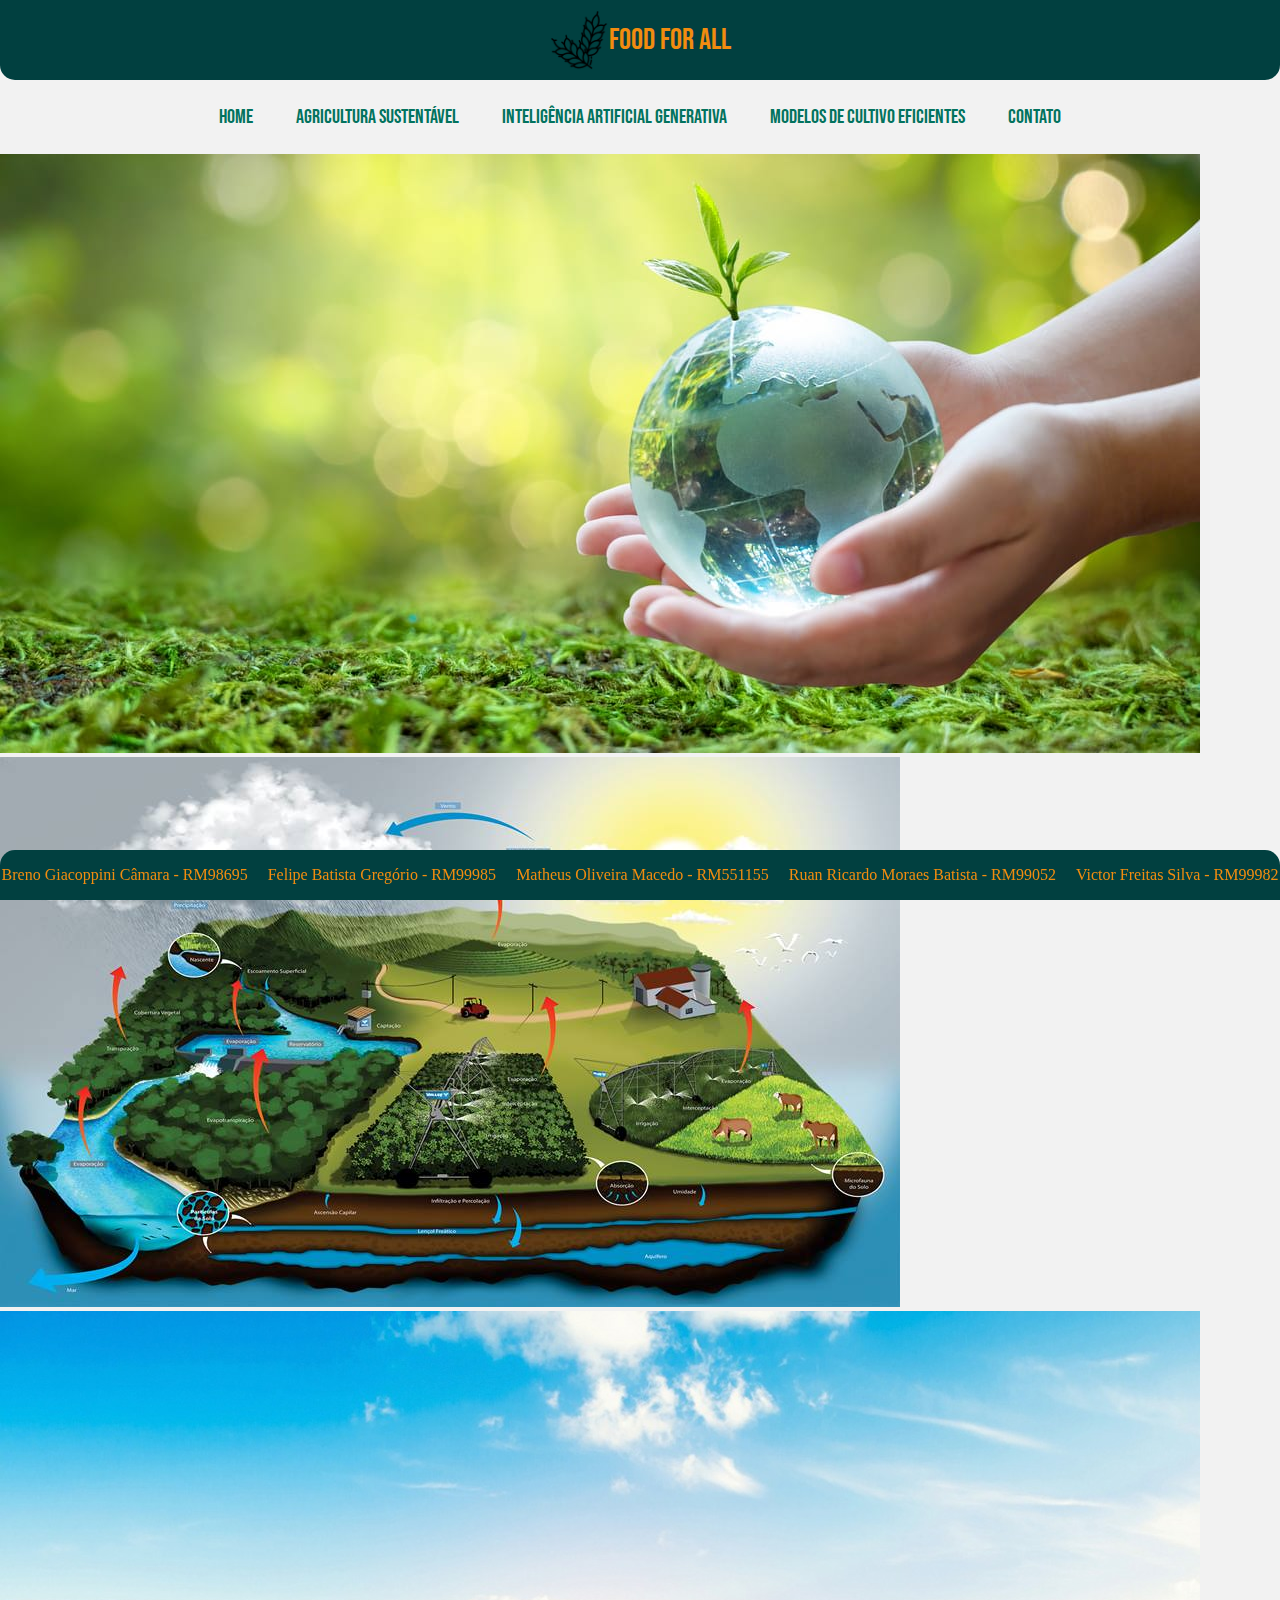
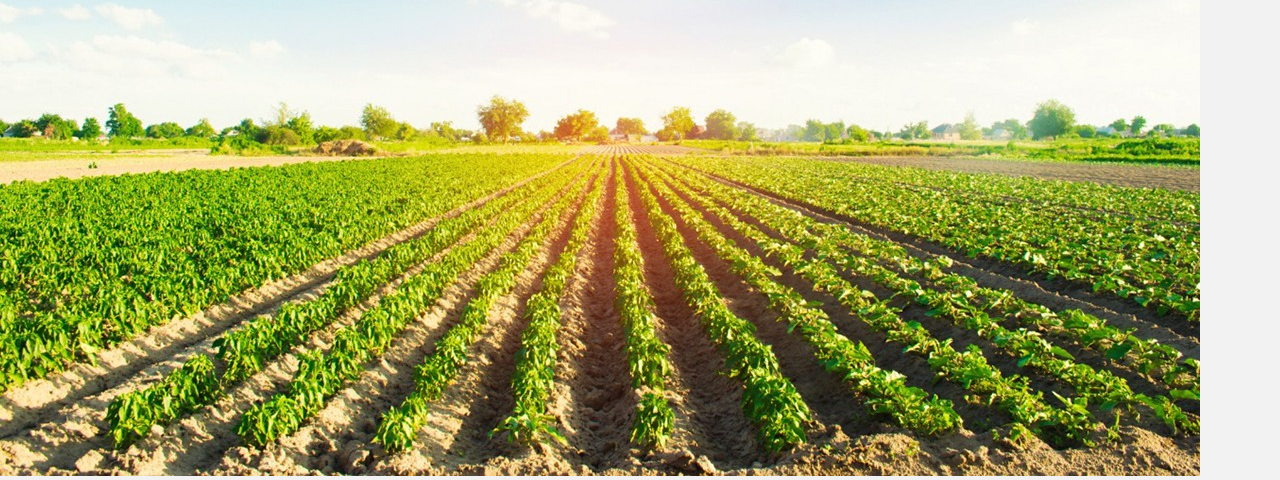
==== agriculturasustentavel.html @ dfbfd34c "Atualização 7" ====
<!DOCTYPE html>
<html lang="pt-br">
<head>
    <meta charset="UTF-8">
    <meta http-equiv="X-UA-Compatible" content="IE=edge">
    <meta name="viewport" content="width=device-width, initial-scale=1.0">
    <link rel="stylesheet" href="style.css">
    <title>Home</title>
</head>
<body>
    <header>
        <div class="header">
                <img src="trigo.png" alt="Logo Food For All" id="logo">
                <p>Food For All</p>
        </div>
    </header>

    <nav>
        <ul>
            <li><a href="index.html">Home</a></li>
            <li><a href="agriculturasustentavel.html">Agricultura Sustentável</a></li>
            <li><a href="#">Inteligência Artificial Generativa</a></li>
            <li><a href="#">Modelos de Cultivo Eficientes</a></li>
            <li><a href="#">Contato</a></li>
        </ul>
      </nav>


    <main>
        <article>
            <figure>
                <img src="agricultura sustentavel2.jpg" alt="Agricultura Sustentável 2" class="agriculturasustentavel">
                <img src="agricultura sustentavel1.jpg" alt="Agricultura Sustentável 1" class="agriculturasustentavel">
                <img src="agricultura sustentavel3.jpg" alt="Agricultura Sustentável 3" class="agriculturasustentavel">
            </figure>
            <p>
                
            </p>
        </article>
        
        <section>

        </section>
    </main>


    <footer>
        <div class="integrantesfooter">
            <p>Breno Giacoppini Câmara - RM98695</p>
            <p>Felipe Batista Gregório - RM99985</p>
            <p>Matheus Oliveira Macedo - RM551155</p>
            <p>Ruan Ricardo Moraes Batista - RM99052</p>
            <p>Victor Freitas Silva - RM99982</p>
        </div>
    </footer>
</body>
</html>
---- style.css ----
@import url('https://fonts.googleapis.com/css2?family=Bebas+Neue&family=Fira+Sans:wght@300&display=swap');

*{
    margin: 0;
    padding: 0;
    box-sizing: border-box;
}

body{
    background-color: #f2f2f2;
}

.header{
    background-color: #014040;
    color: #f28c0f;
    width: 100%;
    height: 80px;
    display: flex;
    justify-content: center;
    align-items: center;
    border-radius: 0px 0px 15px 15px;
}

.header p{
    font-size: 30px;
    font-family: 'Bebas Neue', sans-serif;
}

#logo{
    width: 60px;
}

nav {
    display: flex;
    justify-content: center;
    padding: 15px 100px;
    font-family: 'Bebas Neue', sans-serif;
}
  
nav ul li {
    list-style: none;
    display: inline-block;
    padding: 10px 20px;
}
  
nav ul li a {
    color: #02735e;
    position: relative;
    padding: 5px 0;
}
  
nav ul li a:hover {
    color: #f28c0f;
}
  
nav ul li a:after {
    content: "";
    position: absolute;
    left: 0;
    width: 0;
    height: 3px;
    background: #f28c0f;
    transition: .8s;
    top: 0;
}
  
nav ul li a:hover:after {
    width: 100%;
}
  
a {
    text-decoration: none;
    font-size: 20px;
}

section h1{
    color: #f28c0f;
    font-size: 75px;
    line-height: 90px;
    margin: 30px 50px;
    font-family: 'Bebas Neue', sans-serif;
}

section p{
    font-size: 24px;
    color: #02735e;
    margin: 0px 50px;
    font-family: 'Fira Sans', sans-serif;
}

strong{
    color: #f28c0f;
}

svg{
    margin-top: -45px;
}

.integrantesfooter{
    background-color: #014040;
    color: #f28c0f;
    width: 100%;
    height: 50px;
    display: flex;
    justify-content: center;
    align-items: center;
    position: fixed;
    bottom:0;
    left:0;
    gap: 20px;
    border-radius: 15px 15px 0px 0px;
}

@media (max-width:480px) {
    .integrantesfooter{
        height: 90px;
    }

    nav ul{
        display: flex;
        flex-direction: column;
        align-items: center;
    }
}

@media (min-width:801px) and (max-width:1000px) {
        .integrantesfooter{
        height: 90px;
        font-size: 20px;
    }

    nav ul{
        display: flex;
        flex-direction: column;
        align-items: center;
    }

    svg{
        margin-top: 220px;
    }

    section h1{
        margin-top: 150px;
    }
}
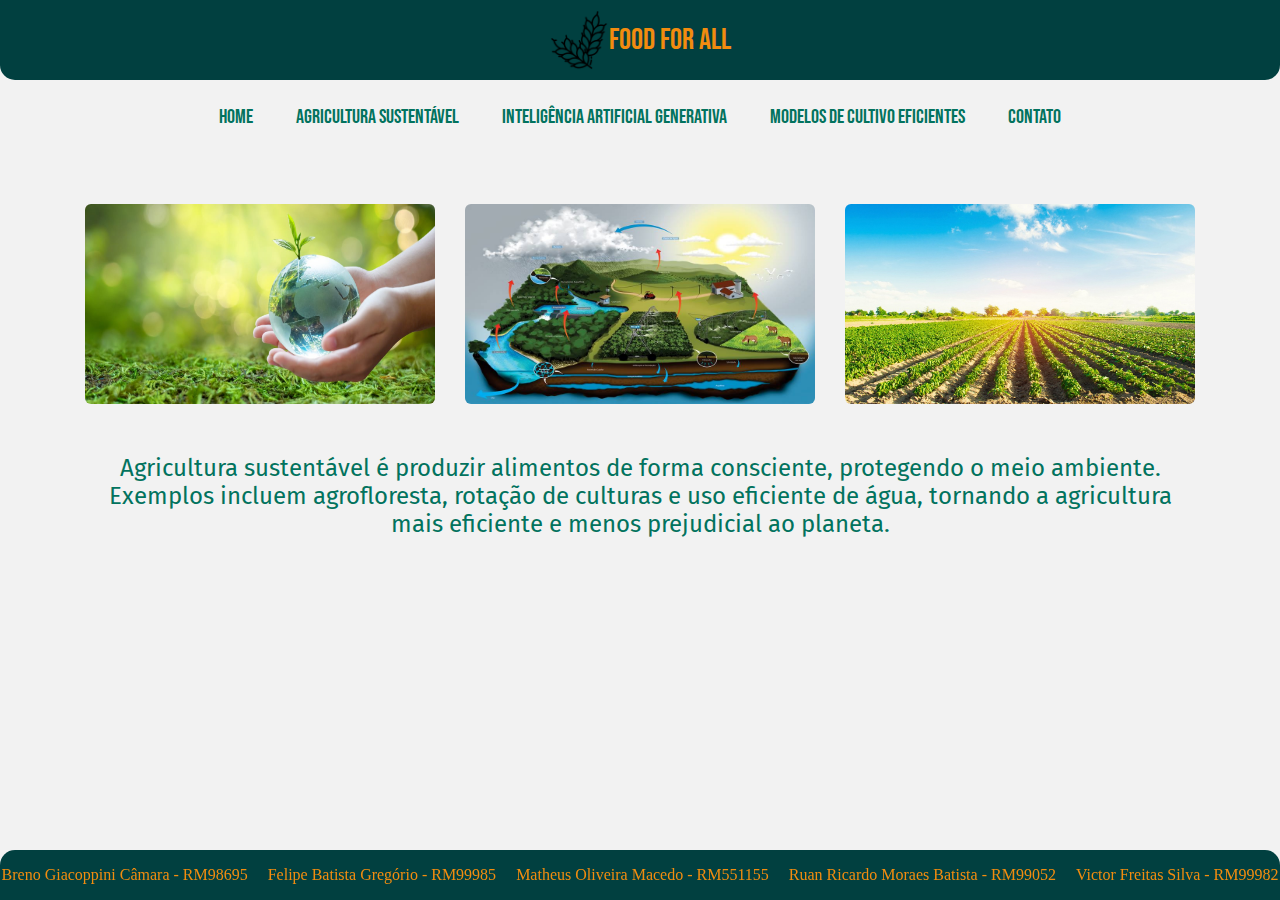
==== commit 86dd5001: "Atualização 8" ====
--- a/agriculturasustentavel.html
+++ b/agriculturasustentavel.html
@@ -29,12 +29,14 @@
     <main>
         <article>
             <figure>
-                <img src="agricultura sustentavel2.jpg" alt="Agricultura Sustentável 2" class="agriculturasustentavel">
-                <img src="agricultura sustentavel1.jpg" alt="Agricultura Sustentável 1" class="agriculturasustentavel">
-                <img src="agricultura sustentavel3.jpg" alt="Agricultura Sustentável 3" class="agriculturasustentavel">
+                <div class="agriculturasustentavel">
+                    <img src="agricultura sustentavel2.jpg" alt="Agricultura Sustentável 2" class="fotoagriculturasustentavel">
+                    <img src="agricultura sustentavel1.jpg" alt="Agricultura Sustentável 1" class="fotoagriculturasustentavel">
+                    <img src="agricultura sustentavel3.jpg" alt="Agricultura Sustentável 3" class="fotoagriculturasustentavel">
+                </div>
             </figure>
-            <p>
-                
+            <p class="texto">
+                Agricultura sustentável é produzir alimentos de forma consciente, protegendo o meio ambiente. Exemplos incluem agrofloresta, rotação de culturas e uso eficiente de água, tornando a agricultura mais eficiente e menos prejudicial ao planeta.
             </p>
         </article>
         
--- a/style.css
+++ b/style.css
@@ -111,6 +111,49 @@
     border-radius: 15px 15px 0px 0px;
 }
 
+.texto{
+    font-size: 24px;
+    color: #02735e;
+    font-family: 'Fira Sans', sans-serif;
+    text-align: center;
+    margin: 30px 100px;
+}
+
+
+
+
+
+
+
+.agriculturasustentavel{
+    display: flex;
+    justify-content: center;
+    gap: 30px;
+    margin: 50px 0px;
+}
+
+.fotoagriculturasustentavel{
+    width: 350px;
+    height: 200px;
+    border-radius: 6px;
+}
+
+
+
+
+
+
+
+
+
+
+
+
+
+
+
+
+
 @media (max-width:480px) {
     .integrantesfooter{
         height: 90px;
@@ -142,4 +185,15 @@
     section h1{
         margin-top: 150px;
     }
+
+    .agriculturasustentavel{
+        flex-direction: column;
+        align-items: center;
+    }
+    
+    .fotoagriculturasustentavel{
+        width: 250px;
+        height: 100px;
+        border-radius: 6px;
+    }
 }